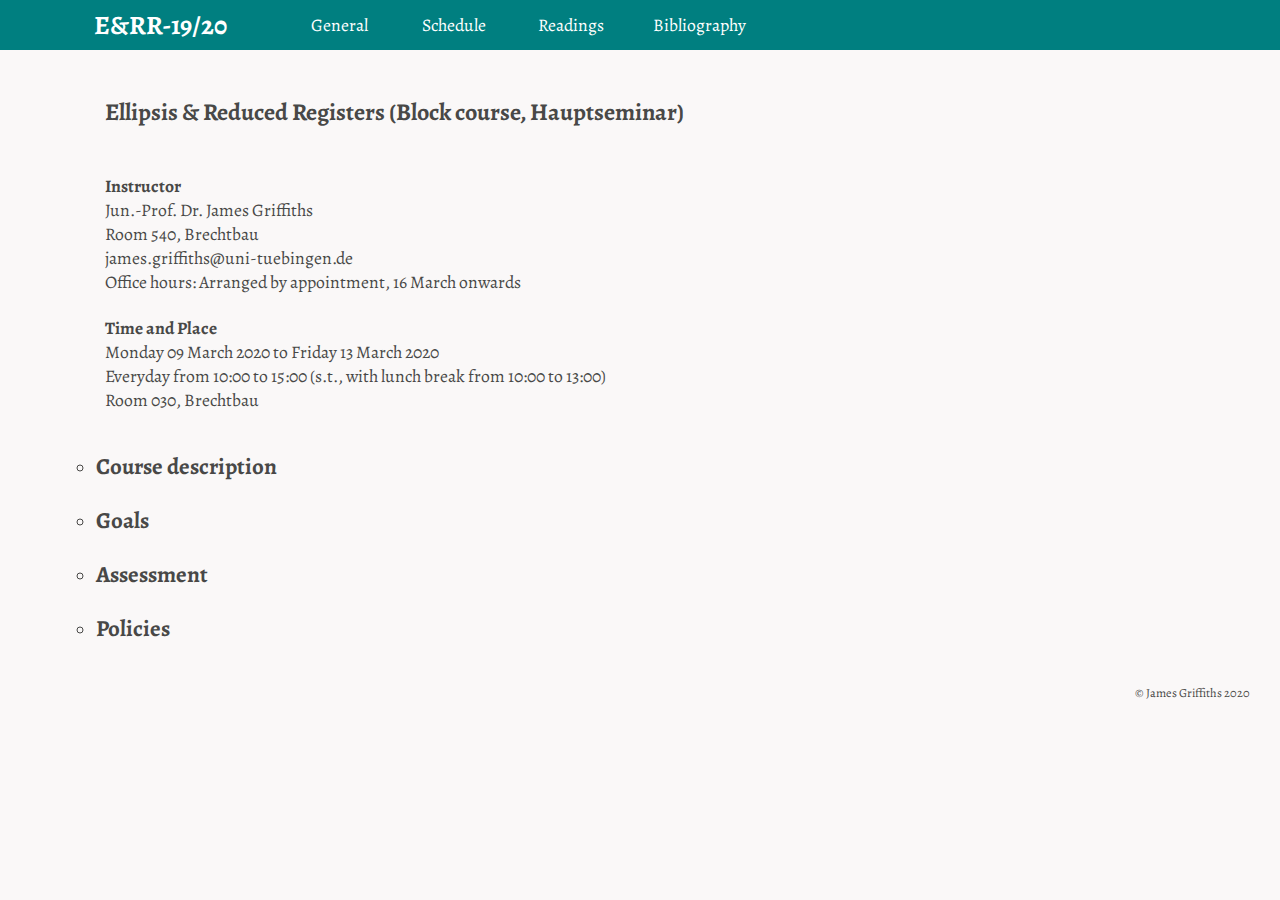
==== err20/index.html @ b0987c6b "Add files via upload" ====
<!DOCTYPE html>
<html>
<head>
<link rel='shortcut icon' href='favicon.ico' type='image/x-icon'/>

<script src="https://ajax.googleapis.com/ajax/libs/jquery/1.11.3/jquery.min.js"></script>
<script>
$(document).ready(function(){
$(".link").click(function()
{
if($('#'+$(this).attr('name')).is(':visible')){} 
else{
 $('div#container div').hide("slide");
    $('#'+$(this).attr('name')).show("slide"); window.scroll(0,$(this).offset().top);}   
});
$(".fold").click(function()
{
if($(this).next(".unfold").is(':visible')){ $(".unfold").hide("slide"); window.scroll(0,$(this).offset().top);}
else{
	$('.unfold').hide("slide");
	$(this).next(".unfold").show("slide"); window.scroll(0,$(this).offset().top);}
});
});
</script>

<meta http-equiv="Content-Type" content="text/html; charset=iso-8859-1">	
<meta name="description" content="James Griffiths, Linguist, University of T&uuml;bingen">
<meta name="viewport" content="width=device-width, initial-scale=1.0">
<title>James Griffiths - Linguist - University of T&uuml;bingen</title>
</head>
<link href='https://fonts.googleapis.com/css?family=Alegreya' rel='stylesheet' type='text/css'>
<link href="style.css" rel="stylesheet" type="text/css">
<body>

<div id="header">
	<div class="column name"><b>E&RR-19/20</b></div>
	<div class="column general"><a class='link' name='general' style="cursor:pointer">General</a></div>			
	<div class="column schedule"><a class="link" name='schedule' style="cursor:pointer">Schedule</a></div>
	<div class="column readings"><a class='link' name='readings' style="cursor:pointer">Readings</a></div>
	<div class="column bibliography"><a class='link' name='bibliography' style="cursor:pointer">Bibliography</a></div>
</div> 

<div id="container">

<div id="general">
<table height="50" cellpadding="10" width="90%" align="center">
	<tr>
		<td>
		<font size="5pt"><br><b>Ellipsis & Reduced Registers (Block course, Hauptseminar)</b></font></td>
	</tr>
	<tr>
		<td>
		<br><b>Instructor</b><br>
		Jun.-Prof. Dr. James Griffiths<br>
		Room 540, Brechtbau<br>
		james.griffiths@uni-tuebingen.de<br>
		Office hours: Arranged by appointment, 16 March onwards 
		</td>
	</tr>
	<tr>
		<td>
		<b>Time and Place</b><br>
		Monday 09 March 2020 to Friday 13 March 2020<br>
		Everyday from 10:00 to 15:00 (s.t., with lunch break from 10:00 to 13:00)<br>
		Room 030, Brechtbau<br>
		</td>
	</tr>
</table>	
<table height="50" width="90%" align="center" style="margin-top: 1px; border:0">
	<tr>	
		<td>
		<ul>
			<li>
			<p class="fold"><a>Course description</a></p>
			<div class="unfold">
			<p>If participants in a conversation wish to avoid using redundant words, they often can. Although this phenomenon of ellipsis, which was illustrated the previous sentence (some words are missing after 'can') is ubiquitous in natural language, it cannot occur freely: it must obey certain grammatical rules. But what are these rules, why do they hold in the first place, and why do they differ across languages? From the perspective of linguistic theory, what exactly IS ellipsis, anyway? And how does ellipsis differ from other types of reduced registers, such as headlinese (e.g. "DOG BITES MAN") and textese (e.g. "going pub l8er, fancy it?")? Focusing primarily on English, this course outlines some of the answers that have been offered to these questions. The course provides students with an opportunity to (i) further refine their analytical skills by engaging with the problems for linguistic theory that ellipsis introduces, and (ii) become familiar with an aspect of English grammar that is seldom discussed in English language teaching textbooks yet used frequently in the spoken language. <br><br><b>Highly recommended:</b> a background in syntactic theory.</p><br>
			</div>
			</li>
		
			<li>
			<p class="fold"><a>Goals</a></p>
			<div class="unfold">
			<p><ul class="disc">
			<li>To gain a detailed knowledge of the main types of elliptical and parenthetical constructions observed in contemporary spoken English.</li>
			<li>To learn how arguments are constructed and supported in successful generative theorising.</li>
			<li>To develop skills in reading the contemporary syntactic literature.</li>
			<li>To improve academic researching, presenting, and writing skills.</li> 
			</ul></p><br><br>
			</div>
			</li>
			
			<li>
			<p class="fold"><a>Assessment</a></p>
			<div class="unfold">
			
			<ul class="disc">
			<li>10% = Attendence and contribution to classes</li>
			<li>20% = Presentation of your final essay</li>
			<li>70% = Final essay</li>
			</ul><p>
			
			<b>Attendance and class contributions</b><br>
			As in any block course, we will cover a lot of material in a very short space of time. To ensure that you understand the issues being discussed, and to avoid falling behind, it is crucial that you engage with the primary literature assigned for each day (this literature is listed in the <a class='link' name='readings' style="cursor:pointer"><font color="#7D50C1"> Readings</font></a> section) <b>before</b> the classes for that day. You are not expected to understand every detail of these papers: you should read for the gist, paying particular attention to what empirical generalisations or typologies are being developed and/or what arguments are being made for or against a particular theoretical position. The aim of the classes is to summarise, clarify, synthesise, and criticise these papers. To streamline this process (and to help me quantify each student's level engagement with the required readings), <b>you are expected to come to each day's classes armed with at least three questions about the reading for that day</b>. These can be questions about any aspect of the reading: terminology you didn't understand, arguments that aren't clear, questions about data, criticisms, etc. These questions should be handed in to me (on a piece of paper) before classes start. 10% of the final grade comes from handing in these questions and from contributing positively during classes.
	<br><br>
	<b>Presentation of final essay</b><br>
	The main assessment for this course is an essay (see below for details). To help you plan and structure this essay, and to provide peer-feedback before you write up the final version, you will present your essay to me and your classmates during a meeting that will take place a few weeks after the block classes finish. Your presentation should be approximately 15 minutes long, and you should use slides. These can be made using MS PowerPoint, Apple Keynote, LaTeX Beamer, Prezi, or any other presentation software. You will then take questions from the audience during a 5-minute Q&A session afterwards, thus replicating the feel of a real academic conference. 
<br><br>
The date, place, and time of this meeting (which should last approximately 2.5 hours) is not yet decided. We will decide together, on the first day of classes, about when to meet.
			
<!--The schedule for presentations is available [<a class="sup" href="Final_presentation_schedule.pdf" target="_blank"><b>here</b></a>].-->
			<br><br> 
			<b>Final essay</b> [<i>written in English only</i>]<br>
			You will write an essay. As a guideline, the essay should be no fewer than 15 pages (single-spaced A4, 2.5cm margins, size 12 font) and no longer than 25 pages (approx. 7000-8000 words). 
			You are free to research any topic you wish, provided that it is related to ellipsis and/or reduced registers. Some recommendations are provided in the <a class='link' name='bibliography' style="cursor:pointer"><font color="#7D50C1">Bibliography</font></a> section.
			<br><br>
			You are strongly encouraged to submit an outline of your final essay to me (by email in either docx or pdf format) before you begin to prepare your presentation, so that I can provide some initial feedback. 
			This outline should include all (sub)section headings (e.g. &sect;1. Introduction, &sect;2. Previous studies, etc.) and a brief summary of the intended contents of each (sub)section. 
<br><br>
The date on which you must submit the final version of your essay (in either docx or pdf format) is not yet decided. We will decide together, on the first day of classes, on a suitable date. Nonetheless, once the date and time are determined, percentage points will be deducted for lateness (the later the essay is submitted, the more points are deducted).
			<br><br>
			While student cooperation is otherwise encouraged during this course, final essays must be undertaken individually. Students will be discouraged from working on very similar topics, and all essays will be subject to standard tests for plagiarism. Plagiarism, if discovered, will be dealt with in accordance with University of T&uuml;bingen's outstanding policies.
			<br><br>
			Advice on how to write the final essay, plus the grading criteria, can be found [<a class="sup" href="essay_advice.pdf" target="_blank">here</a>].
			<br><br>
			You must obtain an overall grade of 50% or higher to pass the course and therefore gain your credits. Here's how the final percentage translates into the T&uuml;bingen grading system:
			<br><br>
			<table>
			<tr><td style="padding-right: 20px">90% or above</td><td>1</td></tr>
			<tr><td style="padding-right: 20px">85% or above</td><td>1,3</td></tr>
			<tr><td style="padding-right: 20px">80% or above</td><td>1,7</td></tr>
			<tr><td style="padding-right: 20px">75% or above</td><td>2</td></tr>
			<tr><td style="padding-right: 20px">70% or above</td><td>2,3</td></tr>
			<tr><td style="padding-right: 20px">65% or above</td><td>2,7</td></tr>
			<tr><td style="padding-right: 20px">60% or above</td><td>3</td></tr>
			<tr><td style="padding-right: 20px">57% or above</td><td>3,3</td></tr>
			<tr><td style="padding-right: 20px">53.5% or above</td><td>3,7</td></tr>
			<tr><td style="padding-right: 20px">50% or above</td><td>4</td></tr>
			<tr><td style="padding-right: 20px">49% or below</td><td>5</td></tr>
			</table>
			</p>
			</div>
			</li>

			<li>
			<p class="fold"><a>Policies</a></p>
			<div class="unfold">
			<p>
<b>Language of instruction</b><br>
The working language of this course is English. Classes will be conducted in English and the provided reading material will be written in English. Students must submit all questions and assignments in English.
<br><br>

<b>Office-hour appointments</b><br>
This class is meant to be stimulating, not overwhelming. If concepts aren't clear, if the pace is too quick, or if the workload is too heavy, please tell me, either during the class itself, or during breaks, or via email. Although there won't be an opportunity for typical "office-hours" meetings during the block-teaching week itself, such meetings can be arranged during the weeks that follow it, i.e. after the teaching-week finishes but before the essay deadline.
			<br><br>I aim to respond to your email within two working days, and to inform you of grades within two weeks of being assessed. Please be patient!
<br><br>

<b>During seminars and tutorials</b><br>
Please don't be late. If you need to leave the room, just leave. You don't need to ask for permission. If you wish to bring your laptop to class, please <b>don't</b> use it for making notes, unless you cannot write by hand for a medical reason (or something similar). Aside from competing with me for your attention, I find the sound of students typing rather distracting. Also, there is no need to take photos of slides: any slideshows I use will be made available on this website after the seminar has finished <!--(click the <b>materials</b> tab at the top of this page)-->. If you really want to take a photo of the chalkboard, you can. But don't use a flash. Please leave me and your classmates out of photos.
<br><br>

<b>Missing classes</b><br>
Because this is a block course, full attendence is expected. Absence for small periods will be tolerated provided that you tell me far enough in advance (i.e. before the course begins, via email) and you can justify your absence (e.g. with a doctor's note). If you are struggling to find childcare during this period, please tell me as soon as possible, in case I can help.
				</p>
			</div>
			</li>
		</ul>
		</td>
	</tr>
</table>
</div>

<div id="schedule" style="display:none;">
<table height="50" cellpadding="10" width="90%" align="center">
	<tr>
		<td><font size="5pt"><br><b>Daily Schedule</b></font>
		</td>
	</tr>
	<tr>
		<td><p>The list below gives a rough impression of the daily schedule. Be aware that this schedule may change between now and when the course starts. Also be aware that we are likely to deviate from this schedule once classes begin, too. The required readings that correspond this schedule can be found in the <a class='link' name='readings' style="cursor:pointer"><font color="#7D50C1">Readings</font></a> section.</p><td>
	</tr><br><br>
	<tr>
		<td>
<b>Day 1: Preparation</b>
	<ol>
		<li>Clerical matters, objectives of the course
		<li>Crash course in syntactic theory
		<li>Introduction to types of ellipsis
	</ol>
<br>
<b>Day 2: Ellipsis and linguistic theory</b>
	<ol>
		<li>Analytical approaches to ellipsis
		<li>Case study: does ellipsis repair syntactic islands?
	</ol>
<br>
<b>Day 3: English ellipsis -- dialectal variation and L2 acquisition</b>
	<ol>
		<li>Dialectal variation in verb phrase ellipsis
		<li>L2 acquisition of verb phrase ellipsis
	</ol>
<br>
<b>Day 4: English reduced registers</b>
	<ol>
		<li>Article drop in reduced written registers (e.g. headlinese)
		<li>Interlude: the basics of prosody
		<li>Subject drop in reduced spoken and written registers
	</ol>
<br>
<b>Day 5: Ellipsis in other languages</b>
	<ol>
		<li>Modal complement ellipsis in Dutch
		<li>Verb-stranding verb phrase ellipsis in Hebrew
		<li>Elliptical configurations in German (time permitting)
		<li>Advice on writing a linguistics essay
	</ol>
		</td>
	</tr>
</table>
</div>

<div id="readings" style="display:none;">
<table height="50" cellpadding="10" width="90%" align="center">
	<tr>
		<td>
<br>
<b>Reading for day 1</b>
	<ol>
		<li><b>Hilliard, A</b>. 2014. <a class="sup" href="https://files.eric.ed.gov/fulltext/EJ1050242.pdf" target="_blank">Spoken grammar and its role in the classroom</a>. <i>English Teaching Forum</i> 52(4): 2-13. <font color="green">[Focus on pages 2-5]</font>
		<li><font color="blue">Optional:</font> Caroline Heycock's videos on syntactic theory, videos 1.1 to 2.3. The playlist starts [<a class="sup" href="https://www.youtube.com/watch?v=xq5g82Kx8c4&list=PLNRhI4Cc_QmvBzEBJFiOUfmMR4ew9TFwO" target="_blank"><b>here</b></a>].* 
		<li><font color="blue">Optional:</font> Caroline Heycock's videos on syntactic theory, videos 4.1 to 6.1. The playlist starts [<a class="sup" href="https://www.youtube.com/watch?v=xq5g82Kx8c4&list=PLNRhI4Cc_QmvBzEBJFiOUfmMR4ew9TFwO" target="_blank"><b>here</b></a>].* 
	</ol>
	* <i>Because not every video is available online for free, there are gaps in these playlists.</i>
<br><br>
<b>Reading for day 2</b>
	<ol>
		<li><b>Merchant, J.</b> 2019. <a class="sup" href="http://home.uchicago.edu/merchant/pubs/ellipsis.revised.pdf" target="_blank">Ellipsis: A survey of analytical approaches</a>. In J. van Craenenbroeck & T. Temmerman (eds.), <i>The Oxford Handbook of Ellipsis</i>. Oxford: OUP, 19-45. <font color="green">[Focus on &sect;1-4]</font>
		<li><b>Merchant, J.</b> 2006. <a class="sup" href="Merchant_2006_Sluicing.pdf" target="_blank">Sluicing</a>. In M. Everaert & H. van Riemsdijk (eds.), <i>The Syntax Companion</i>.London: Blackwell, 269-289. <font color="green">[skip &sect;4.4 onwards]</font><br vspace="30pt">
		<li><b>van Craenenbroeck, J.</b> 2010. <a class="sup" href="http://static1.squarespace.com/static/5217e223e4b090faa01f8f2d/t/5253248fe4b0e4152af3b8e3/1381180559948/printed+version+lingua+paper.pdf" target="_blank">Invisible Last Resort: A note on clefts as the underlying source for sluicing</a>. <i>Lingua</i> 120(7): 1714-1726.
	</ol>
<br>
<b>Reading for day 3</b>
	<ol>
		<li><b>Thoms, G</b>. 2019. <a class="sup" href="thoms_to_appear.pdf" target="_blank">Varieties of English</a>. In J. van Craenenbroeck & T. Temmerman (eds.), <i>The Oxford Handbook of Ellipsis</i>. Oxford: OUP, 1020-1038.
		<li><b>Duffield, N. & A. Matsuo.</b> 2009. <a class="sup" href="https://www.cambridge.org/core/journals/studies-in-second-language-acquisition/article/native-speakers-versus-l2-learners-sensitivity-to-parallelism-in-vpellipsis/B8263A0EE3F50D4F05F888696AD5D7AF" target="_blank">Native speakers' versus L2 learners' sensitivity to parallelism in VP-ellipsis</a>. <i>Studies in Second Language Acquisition</i> 31(1): 93-123.
		<li><b>Koyama, S</b>. 2016. <a class="sup" href="http://www.lingref.com/cpp/gasla/13/paper3278.pdf" target="_blank">Feature parallelism of English VP-ellipsis in L2 grammar</a>. In D. Stringer et al. (eds.), <i>Proceedings of the 13th Generative Approaches to Second Language Acquisition Conference</i> (GASLA 2015). Somerville, MA: Cascadilla Proceedings Project.
	</ol>
<br>
<b>Reading for day 4</b>
	<ol>
		<li><b>Weir, A.</b> 2009. <a class="sup" href="https://awweir.files.wordpress.com/2017/04/weir-2009-headlinese.pdf" target="_blank">Article drop in English headlinese</a>. MA thesis, University College London. <font color="green">[skip &sect;7 onwards]</font>
		<li>Handout: Introduction to prosody-syntax mapping and Optimality Theory [to be uploaded later]
		<li><b>Weir, A.</b> 2012. <a class="sup" href="https://www.cambridge.org/core/services/aop-cambridge-core/content/view/8565903575654D65D2FCC6A6AAC93EAF/S136067431100030Xa.pdf/left-edge-deletion-in-english-and-subject-omission-in-diaries1.pdf" target="_blank">Left-edge deletion in English and subject omission in diaries</a>. <i>English Language & Linguistics</i> 16(1): 105-129. <font color="green">[skip &sect;5 onwards]</font>
	</ol>
<br>
<b>Reading for day 5</b>
	<ol>
		<li><b>Aelbrecht, L.</b> 2007. <a class="sup" href="http://www.cssp.cnrs.fr/eiss7/aelbrecht-eiss7.pdf" target="_blank">Dutch modal complement ellipsis</a>. In O. Bonami & P. Cabredo Hofherr (eds.), <i>Empirical Issues in Syntax and Semantics 7</i>, 7-33. 
		<li><b>Goldberg, L.</b> 2005. Verb-Stranding VP Ellipsis: A Cross-Linguistic Study. PhD thesis, McGill University. [<a class="sup" href="Goldberg-part1.pdf" target="_blank">part1</a>, <a class="sup" href="Goldberg-part2.pdf" target="_blank">part 2</a>]<font color="green"> [Focus on chpt 1, &sect;1; chpt 2, &sect;0-5; chpt 3, &sect;3; chpt 4, &sect;0-2]</font>
	</ol>
		</td>
	</tr>

</table>
</div>

<div id="bibliography" style="display:none;">
<table height="50" cellpadding="10" width="90%" align="center">
	<tr>
		<td> <br>Under construction
		</td>
	</tr>

</table>
</div>

</div>
<p style="margin-right:30px; text-align:right; font-size:0.7em">&copy; James Griffiths 2020</p>

<script type="text/javascript">
  var _gaq = _gaq || [];
  _gaq.push(['_setAccount', 'UA-40905921-1']);
  _gaq.push(['_trackPageview']);

  (function() {
    var ga = document.createElement('script'); ga.type = 'text/javascript'; ga.async = true;
    ga.src = ('https:' == document.location.protocol ? 'https://ssl' : 'http://www') + '.google-analytics.com/ga.js';
    var s = document.getElementsByTagName('script')[0]; s.parentNode.insertBefore(ga, s);
  })();

</script>
</body></html>
---- err20/style.css ----
/*---- desktop ----*/

body{margin: 0; padding: 0; background-color:#FAF8F8; color:#484847; font-family: 'Alegreya', serif; font-size: 1.1em}
#header{background-color: #007f80; margin: 0; width: 100%; padding: 0; color: white; height:50px; vertical-align: middle}
#container{width:95%; height:inherit; margin:0 auto; padding:2px; background-color:#FAF8F8}
.row{width:95%, vertical-align: top}
.row:after {content: ""; display: table; clear: both}
.column{float: left; padding-left: 2%; padding-right: 2%; text-align: center}
.left{width: 50%}
.middle{width: 15%; min-width: 280px}
.right{width: 13%; min-width: 200px}
a.sup {text-decoration:none; color:#7D50C1; cursor:pointer}
a:hover {color:#007f80}
p{text-align: justify}
p.fold {cursor:pointer; font-size:1.3em; font-weight: bold}
p.ref {margin-left:.5in; text-indent:-.5in}
p.ex {text-indent:30px; font-style: italic}
p.about {font-size: 0.9em}
p.middle {text-align:left}
.name {padding-left: 5%; font-size: 1.5em; width: 15%; height: 50px; line-height: 50px; white-space: nowrap}
.general {width: 5%; height: 50px; line-height: 50px; white-space: nowrap}
.schedule {width: 5%; height: 50px; line-height: 50px; white-space: nowrap}
.readings {width: 5%; height: 50px; line-height: 50px; white-space: nowrap}
.bibliography {width: 5%; height: 50px; line-height: 50px; white-space: nowrap}
ul {list-style-type: circle; padding-left: 0}
hr { width:100%; height:1px; background: #fff }
.img-rounded {border-radius: 50%; float: left; padding: 2%}
.unfold {display:none}

/*---- mobile portrait ---- */

@media only screen and (max-width: 760px) and (orientation: portrait) {
body{margin: 0; padding: 0; background-color:#FAF8F8; color:#484847; font-family: 'Alegreya', serif; font-size: 1em}
#container{width:100%; height:inherit; margin:0 auto; padding:2px; background-color:#FAF8F8;float: left}
#header{background-color: #007f80; margin: 0; width: 100%; padding: 0; color: white; height:100px; vertical-align: middle}
.row{width:95%, vertical-align: top}
.column{float: left}
.left {width: 94%}
.middle{width: 50%}
.right{width: 40%}
.img-rounded {border-radius: 50%; float: left; padding: 2%; height: 150px}
p{text-align: left}
p.about {font-size: 0.9em; text-align: justify}
.name {font-size: 1.5em; width: 92%; height: 50px; line-height: 50px; white-space: nowrap; text-align: center}
.projects {padding-left: 12%; width: 25%; height: 50px; line-height: 50px; white-space: nowrap}
.output {width: 25%; height: 50px; line-height: 50px; white-space: nowrap}
.teaching {width: 25%; height: 50px; line-height: 50px; white-space: nowrap}
}

/*---- mobile landscape ---- */

@media only screen and (max-width: 760px) and (orientation: landscape) {
body{margin: 0; padding: 0; background-color:#FAF8F8; color:#484847; font-family: 'Alegreya', serif; font-size: 1em}
#container{width:100%; height:inherit; margin:0 auto; padding:2px; background-color:#FAF8F8}
#header{background-color: #007f80; margin: 0; width: 100%; padding: 0; color: white; height:50px; vertical-align: middle}
.left {width: 94%}
.middle{width: 50%}
.right{width: 40%}
.img-rounded {border-radius: 50%; float: left; padding: 2%; height: 150px}
.name {padding-left: 5%; font-size: 1.5em; width: 35%; height: 50px; line-height: 50px; white-space: nowrap}
.projects {width: 10%; height: 50px; line-height: 50px; white-space: nowrap}
.output {width: 10%; height: 50px; line-height: 50px; white-space: nowrap}
.teaching {width: 10%; height: 50px; line-height: 50px; white-space: nowrap}
}
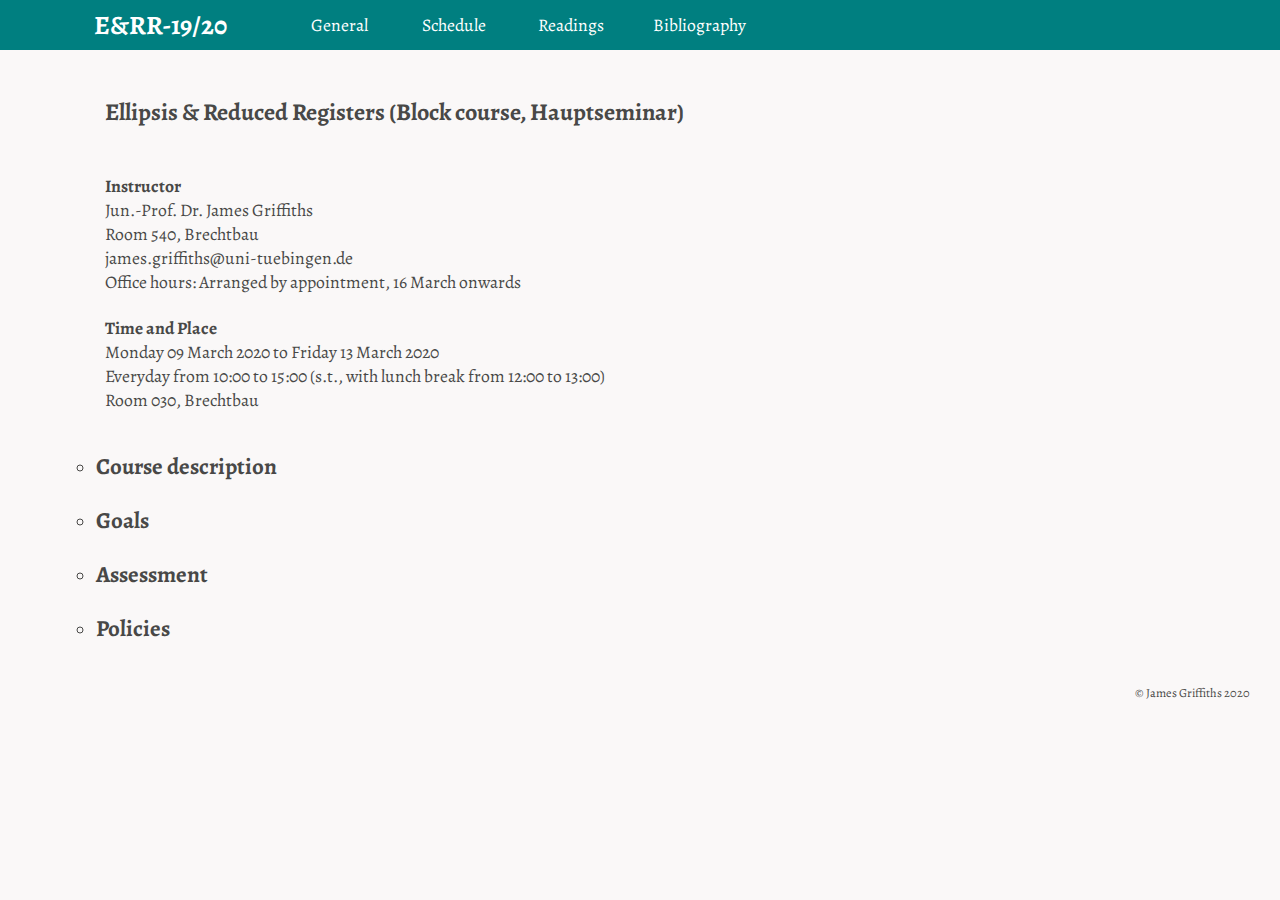
==== commit 2d29c1a9: "Add files via upload" ====
--- a/err20/index.html
+++ b/err20/index.html
@@ -61,7 +61,7 @@
 		<td>
 		<b>Time and Place</b><br>
 		Monday 09 March 2020 to Friday 13 March 2020<br>
-		Everyday from 10:00 to 15:00 (s.t., with lunch break from 10:00 to 13:00)<br>
+		Everyday from 10:00 to 15:00 (s.t., with lunch break from 12:00 to 13:00)<br>
 		Room 030, Brechtbau<br>
 		</td>
 	</tr>
